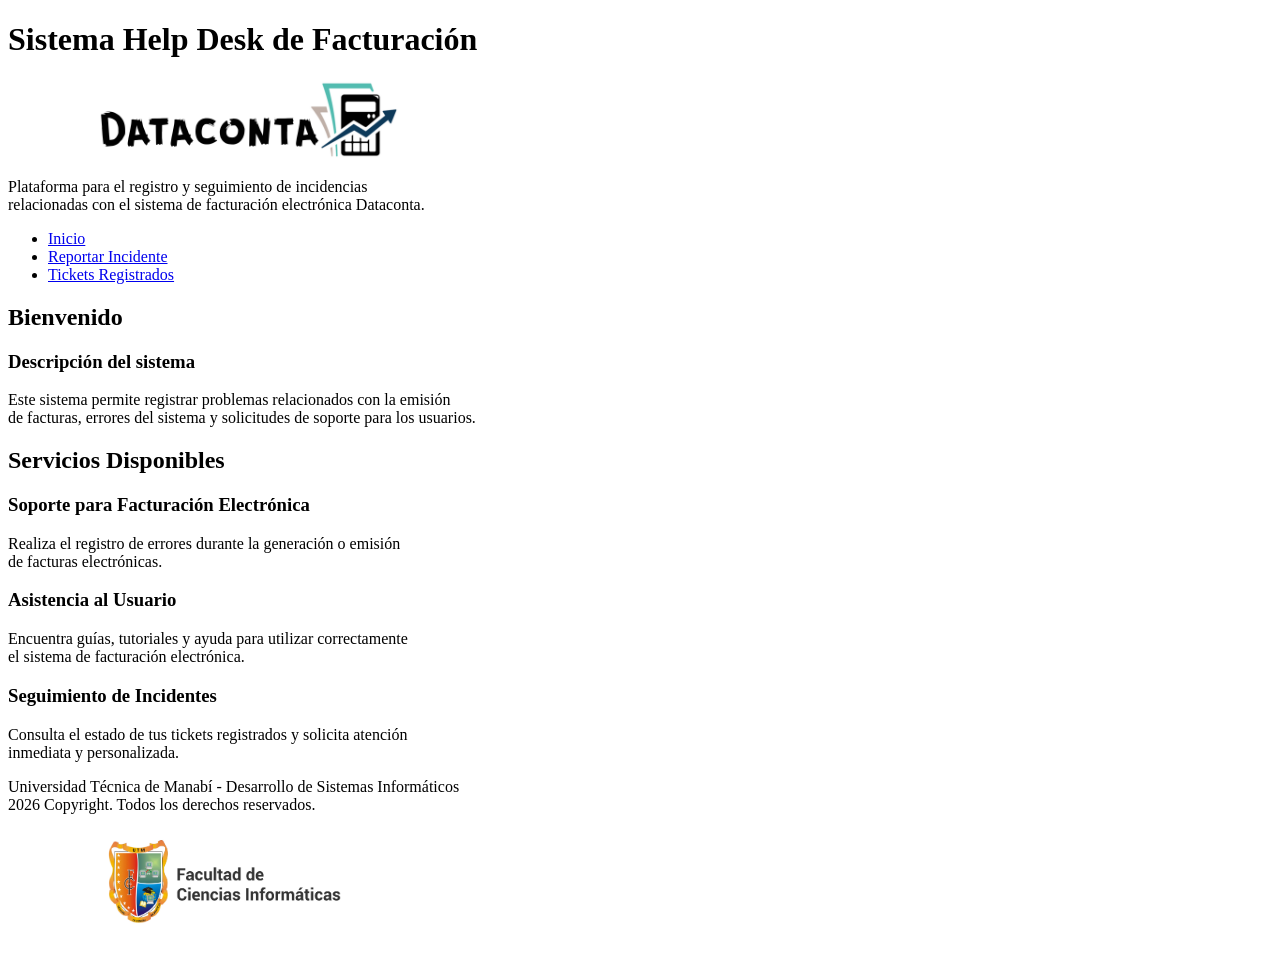
==== index.html @ 80b091fa "version inicial de la maquetacion estructural help desk" ====
<!DOCTYPE html>
<html lang="es">
<head>
    <meta charset="UTF-8">
    <meta name="viewport" content="width=device-width, initial-scale=1.0">
    <title>Help Desk Facturacion</title>
</head>

<body>

<header>
    <h1>Sistema Help Desk de Facturación</h1>

    <p style="text-indent: 90px;"> 
        <img src="/LogoDataconta.png"
             alt="Logo Help Desk Facturacion"
             width="300">
    </p>
    <p>
        Plataforma para el registro y seguimiento de incidencias<br>
        relacionadas con el sistema de facturación electrónica Dataconta.
    </p>
</header>

<nav>
    <ul>
        <li><a href="index.html">Inicio</a></li>
        <li><a href="reportar.html">Reportar Incidente</a></li>
        <li><a href="tickets.html">Tickets Registrados</a></li>
    </ul>
</nav>

<main>

    <section>
        <h2>Bienvenido</h2>

        <article>
            <h3>Descripción del sistema</h3>
            <p>
                Este sistema permite registrar problemas relacionados con la emisión<br>
                de facturas, errores del sistema y solicitudes de soporte para los usuarios.
            </p>
        </article>
    </section>

    <section>
        <h2>Servicios Disponibles</h2>

        <article>
            <h3>Soporte para Facturación Electrónica</h3>
            <p>
                Realiza el registro de errores durante la generación o emisión<br>
                de facturas electrónicas.
            </p>
        </article>

        <article>
            <h3>Asistencia al Usuario</h3>
            <p>
                Encuentra guías, tutoriales y ayuda para utilizar correctamente<br>
                el sistema de facturación electrónica.
            </p>
        </article>

        <article>
            <h3>Seguimiento de Incidentes</h3>
            <p>
                Consulta el estado de tus tickets registrados y solicita atención<br>
                inmediata y personalizada.
            </p>
        </article>

    </section>

</main>

<footer>
    <p>
        Universidad Técnica de Manabí - Desarrollo de Sistemas Informáticos<br>
        2026 Copyright. Todos los derechos reservados.
    </p>
    <p style="text-indent: 90px;">
        <img src="/LogoUTM.jpg"
             alt="Logo UTM FCI"
             width="250">
    </p>         
</footer>

</body>
</html>
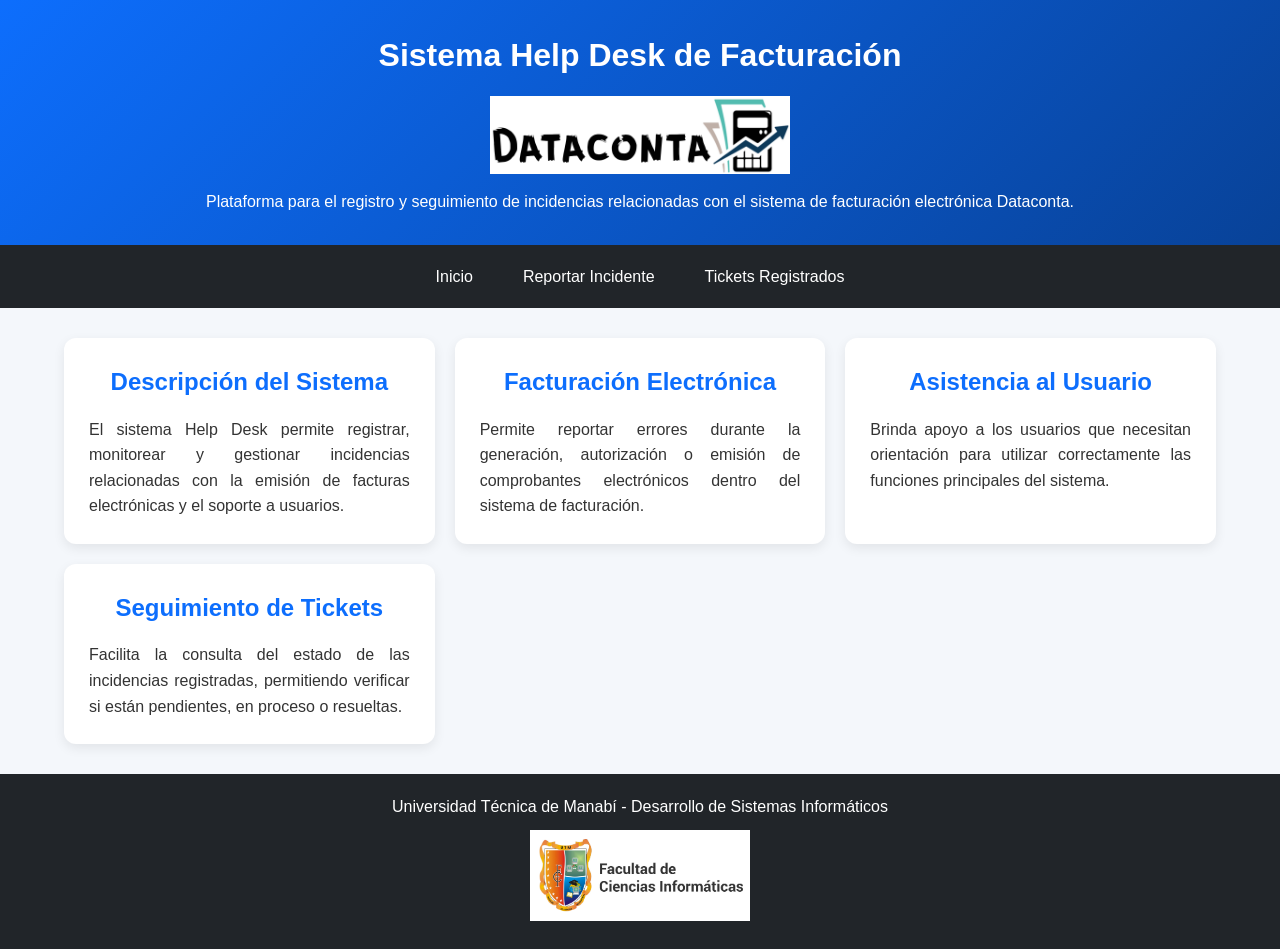
==== commit 5bda7e98: "Implementacion de diseno responsive para Actividad 6" ====
--- a/index.html
+++ b/index.html
@@ -1,91 +1,86 @@
 <!DOCTYPE html>
 <html lang="es">
+
 <head>
     <meta charset="UTF-8">
     <meta name="viewport" content="width=device-width, initial-scale=1.0">
-    <title>Help Desk Facturacion</title>
+    <title>Help Desk Facturación</title>
+    <link rel="stylesheet" href="estilos.css">
 </head>
 
 <body>
 
-<header>
-    <h1>Sistema Help Desk de Facturación</h1>
+    <header>
+        <h1>Sistema Help Desk de Facturación</h1>
 
-    <p style="text-indent: 90px;"> 
-        <img src="/LogoDataconta.png"
-             alt="Logo Help Desk Facturacion"
-             width="300">
-    </p>
-    <p>
-        Plataforma para el registro y seguimiento de incidencias<br>
-        relacionadas con el sistema de facturación electrónica Dataconta.
-    </p>
-</header>
+        <img src="LogoDataconta.png"
+             alt="Logo Dataconta"
+             class="logo">
 
-<nav>
-    <ul>
-        <li><a href="index.html">Inicio</a></li>
-        <li><a href="reportar.html">Reportar Incidente</a></li>
-        <li><a href="tickets.html">Tickets Registrados</a></li>
-    </ul>
-</nav>
+        <p>
+            Plataforma para el registro y seguimiento de incidencias relacionadas con
+            el sistema de facturación electrónica Dataconta.
+        </p>
+    </header>
 
-<main>
+    <nav>
+        <ul>
+            <li><a href="index.html">Inicio</a></li>
+            <li><a href="reportar.html">Reportar Incidente</a></li>
+            <li><a href="tickets.html">Tickets Registrados</a></li>
+        </ul>
+    </nav>
 
-    <section>
-        <h2>Bienvenido</h2>
+    <main class="dashboard">
 
-        <article>
-            <h3>Descripción del sistema</h3>
+        <article class="card">
+            <h2>Descripción del Sistema</h2>
+
             <p>
-                Este sistema permite registrar problemas relacionados con la emisión<br>
-                de facturas, errores del sistema y solicitudes de soporte para los usuarios.
-            </p>
-        </article>
-    </section>
-
-    <section>
-        <h2>Servicios Disponibles</h2>
-
-        <article>
-            <h3>Soporte para Facturación Electrónica</h3>
-            <p>
-                Realiza el registro de errores durante la generación o emisión<br>
-                de facturas electrónicas.
+                El sistema Help Desk permite registrar, monitorear y gestionar
+                incidencias relacionadas con la emisión de facturas electrónicas y el
+                soporte a usuarios.
             </p>
         </article>
 
-        <article>
-            <h3>Asistencia al Usuario</h3>
+        <article class="card">
+            <h2>Facturación Electrónica</h2>
+
             <p>
-                Encuentra guías, tutoriales y ayuda para utilizar correctamente<br>
-                el sistema de facturación electrónica.
+                Permite reportar errores durante la generación, autorización o emisión
+                de comprobantes electrónicos dentro del sistema de facturación.
             </p>
         </article>
 
-        <article>
-            <h3>Seguimiento de Incidentes</h3>
+        <article class="card">
+            <h2>Asistencia al Usuario</h2>
+
             <p>
-                Consulta el estado de tus tickets registrados y solicita atención<br>
-                inmediata y personalizada.
+                Brinda apoyo a los usuarios que necesitan orientación para utilizar
+                correctamente las funciones principales del sistema.
             </p>
         </article>
 
-    </section>
+        <article class="card">
+            <h2>Seguimiento de Tickets</h2>
 
-</main>
+            <p>
+                Facilita la consulta del estado de las incidencias registradas,
+                permitiendo verificar si están pendientes, en proceso o resueltas.
+            </p>
+        </article>
 
-<footer>
-    <p>
-        Universidad Técnica de Manabí - Desarrollo de Sistemas Informáticos<br>
-        2026 Copyright. Todos los derechos reservados.
-    </p>
-    <p style="text-indent: 90px;">
-        <img src="/LogoUTM.jpg"
-             alt="Logo UTM FCI"
-             width="250">
-    </p>         
-</footer>
+    </main>
+
+    <footer>
+        <p>
+            Universidad Técnica de Manabí - Desarrollo de Sistemas Informáticos
+        </p>
+
+        <img src="LogoUTM.jpg"
+             alt="Logo Universidad Técnica de Manabí"
+             class="logo-footer">
+    </footer>
 
 </body>
 </html>
--- a/estilos.css
+++ b/estilos.css
@@ -0,0 +1,353 @@
+/* ==========================
+   RESET GENERAL
+========================== */
+
+* {
+    margin: 0;
+    padding: 0;
+    box-sizing: border-box;
+}
+
+/* ==========================
+   CUERPO
+========================== */
+
+body {
+    font-family: "Segoe UI", Tahoma, Geneva, Verdana, sans-serif;
+    background: #f4f7fb;
+    color: #333;
+    line-height: 1.6;
+}
+
+/* ==========================
+   HEADER
+========================== */
+
+header {
+    background: linear-gradient(135deg, #0d6efd, #084298);
+    color: white;
+    text-align: center;
+    padding: 30px 20px;
+    box-shadow: 0 3px 10px rgba(0, 0, 0, 0.2);
+}
+
+header h1 {
+    margin-bottom: 15px;
+    font-size: 2rem;
+}
+
+header p {
+    max-width: 900px;
+    margin: 10px auto 0;
+}
+
+/* ==========================
+   LOGOS
+========================== */
+
+.logo {
+    width: 300px;
+    max-width: 100%;
+    display: block;
+    margin: 15px auto;
+}
+
+.logo-footer {
+    width: 220px;
+    max-width: 100%;
+    margin-top: 10px;
+}
+
+/* ==========================
+   MENÚ CON FLEXBOX
+========================== */
+
+nav {
+    background: #212529;
+    position: sticky;
+    top: 0;
+    z-index: 100;
+}
+
+nav ul {
+    list-style: none;
+    display: flex;
+    justify-content: center;
+    flex-wrap: wrap;
+}
+
+nav ul li {
+    margin: 5px;
+}
+
+nav ul li a {
+    color: white;
+    text-decoration: none;
+    padding: 14px 20px;
+    display: block;
+    transition: 0.3s;
+    border-radius: 5px;
+}
+
+nav ul li a:hover {
+    background: #0d6efd;
+}
+
+/* ==========================
+   CONTENEDOR GENERAL
+========================== */
+
+.contenedor {
+    width: 90%;
+    max-width: 1100px;
+    margin: 30px auto;
+}
+
+/* ==========================
+   DASHBOARD CON CSS GRID
+========================== */
+
+.dashboard {
+    display: grid;
+    grid-template-columns: repeat(auto-fit, minmax(280px, 1fr));
+    gap: 20px;
+    width: 90%;
+    max-width: 1200px;
+    margin: 30px auto;
+}
+
+/* ==========================
+   TARJETAS DEL UI KIT
+========================== */
+
+.card {
+    background: white;
+    padding: 25px;
+    border-radius: 12px;
+    box-shadow: 0 4px 12px rgba(0, 0, 0, 0.08);
+    transition: 0.3s;
+}
+
+.card:hover {
+    transform: translateY(-5px);
+}
+
+.card h2 {
+    color: #0d6efd;
+    margin-bottom: 15px;
+    text-align: center;
+}
+
+.card p {
+    text-align: justify;
+}
+
+/* ==========================
+   FORMULARIO
+========================== */
+
+.formulario {
+    width: 100%;
+}
+
+.formulario label {
+    font-weight: bold;
+    display: block;
+    margin-bottom: 5px;
+}
+
+.formulario input:not([type="radio"]),
+.formulario select,
+.formulario textarea {
+    width: 100%;
+    padding: 12px;
+    margin-bottom: 15px;
+    border: 1px solid #ccc;
+    border-radius: 8px;
+    font-family: inherit;
+}
+
+.formulario input:focus,
+.formulario select:focus,
+.formulario textarea:focus {
+    border-color: #0d6efd;
+    outline: none;
+}
+
+fieldset {
+    border: 1px solid #ccc;
+    border-radius: 8px;
+    padding: 15px;
+    margin-bottom: 20px;
+}
+
+legend {
+    font-weight: bold;
+    color: #0d6efd;
+}
+
+.opciones-radio {
+    display: flex;
+    gap: 10px;
+    flex-wrap: wrap;
+    align-items: center;
+}
+
+textarea {
+    resize: vertical;
+}
+
+.acciones-formulario {
+    display: flex;
+    gap: 10px;
+    flex-wrap: wrap;
+}
+
+/* ==========================
+   BOTONES
+========================== */
+
+.btn {
+    background: #0d6efd;
+    color: white;
+    border: none;
+    padding: 12px 20px;
+    border-radius: 8px;
+    cursor: pointer;
+    transition: 0.3s;
+}
+
+.btn:hover {
+    background: #084298;
+}
+
+.btn-secundario {
+    background: #6c757d;
+}
+
+.btn-secundario:hover {
+    background: #495057;
+}
+
+/* ==========================
+   TABLAS
+========================== */
+
+.tabla-responsive {
+    width: 100%;
+    overflow-x: auto;
+}
+
+table {
+    width: 100%;
+    border-collapse: collapse;
+    background: white;
+}
+
+caption {
+    font-weight: bold;
+    color: #084298;
+    margin-bottom: 10px;
+}
+
+table th {
+    background: #0d6efd;
+    color: white;
+}
+
+table th,
+table td {
+    border: 1px solid #ddd;
+    padding: 12px;
+    text-align: center;
+}
+
+tbody tr:nth-child(even) {
+    background: #f8f9fa;
+}
+
+tbody tr:hover {
+    background: #e9f2ff;
+}
+
+/* ==========================
+   FOOTER
+========================== */
+
+footer {
+    background: #212529;
+    color: white;
+    text-align: center;
+    padding: 20px;
+    margin-top: 30px;
+}
+
+/* ==========================
+   MEDIA QUERY PARA TABLET
+========================== */
+
+@media (max-width: 768px) {
+
+    nav ul {
+        flex-direction: column;
+        align-items: center;
+    }
+
+    .dashboard {
+        grid-template-columns: 1fr;
+        width: 95%;
+    }
+
+    .contenedor {
+        width: 95%;
+    }
+
+    .logo {
+        width: 220px;
+    }
+
+    .logo-footer {
+        width: 160px;
+    }
+
+    .opciones-radio {
+        flex-direction: column;
+        align-items: flex-start;
+    }
+}
+
+/* ==========================
+   MEDIA QUERY PARA MÓVIL
+========================== */
+
+@media (max-width: 480px) {
+
+    header {
+        padding: 20px 15px;
+    }
+
+    header h1 {
+        font-size: 1.5rem;
+    }
+
+    nav ul li a {
+        width: 100%;
+        text-align: center;
+    }
+
+    .card {
+        padding: 18px;
+    }
+
+    table {
+        font-size: 14px;
+    }
+
+    .acciones-formulario {
+        flex-direction: column;
+    }
+
+    .btn {
+        width: 100%;
+    }
+}
